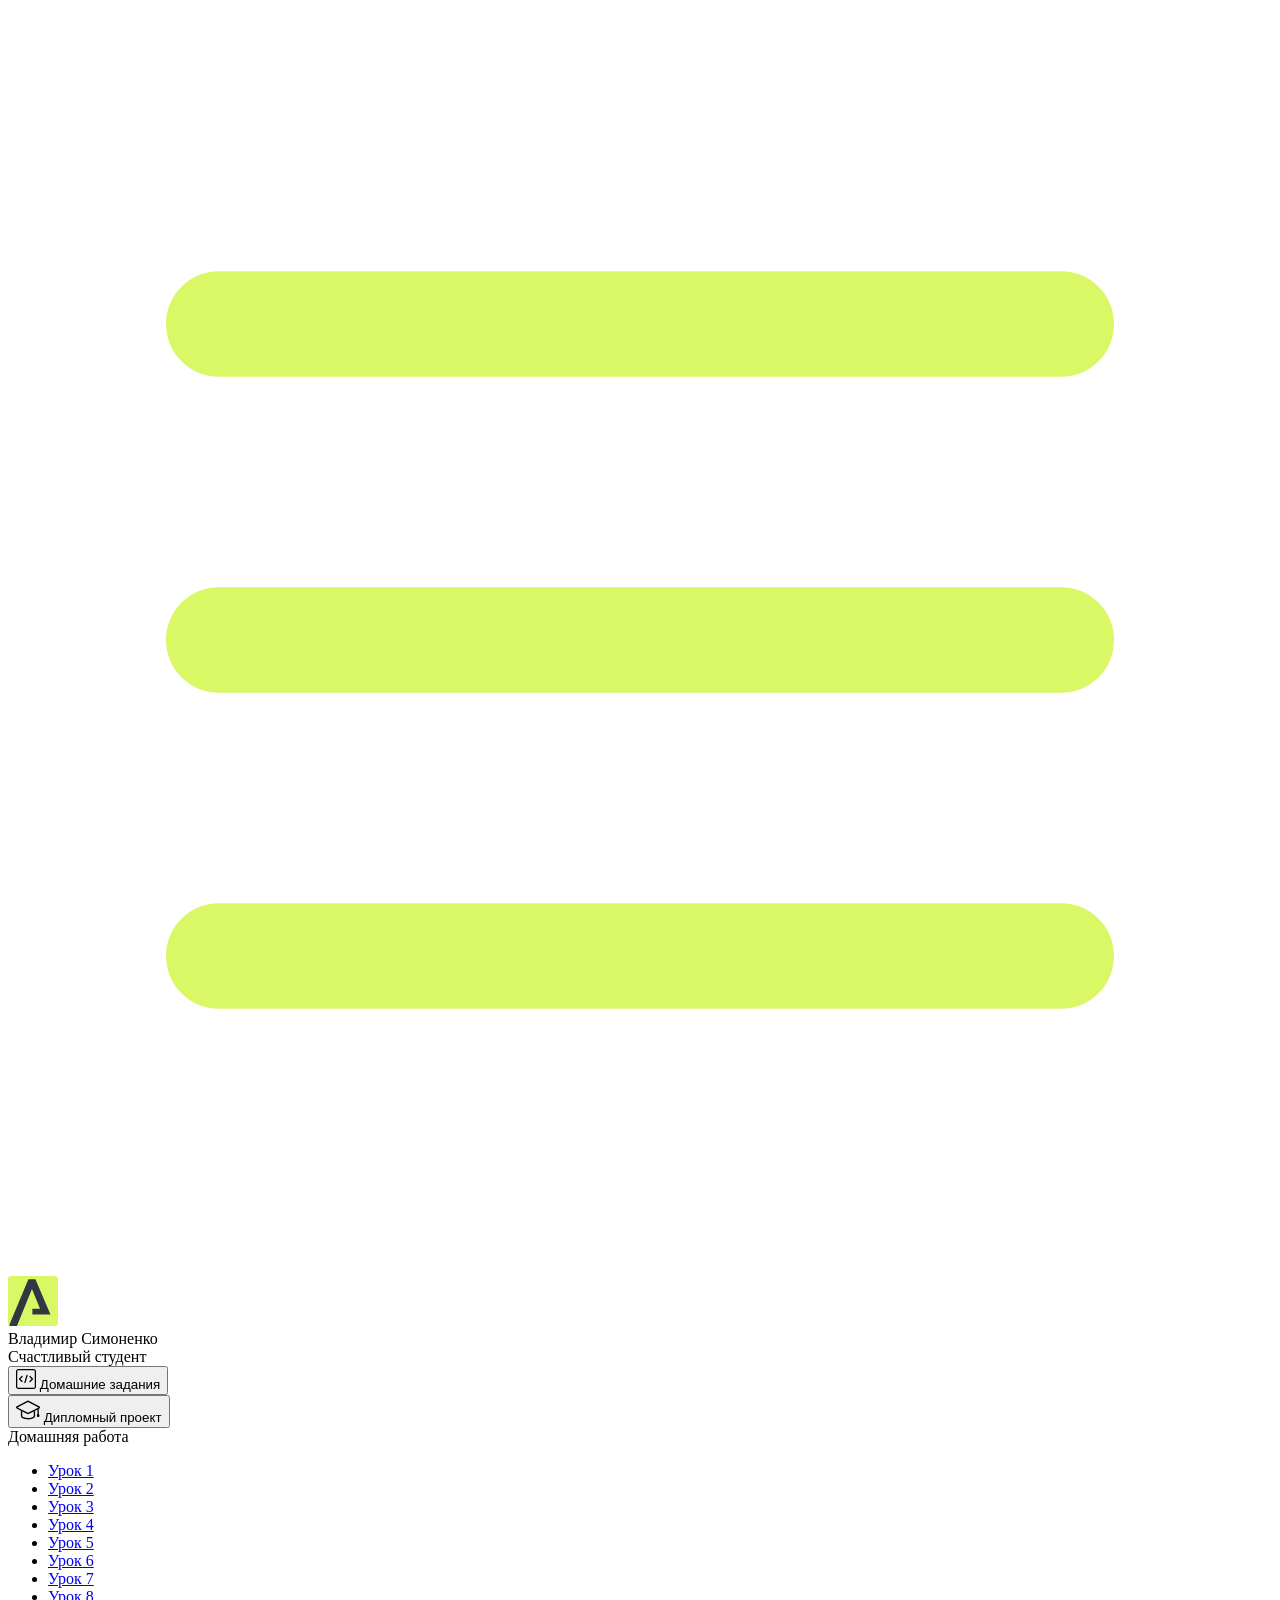
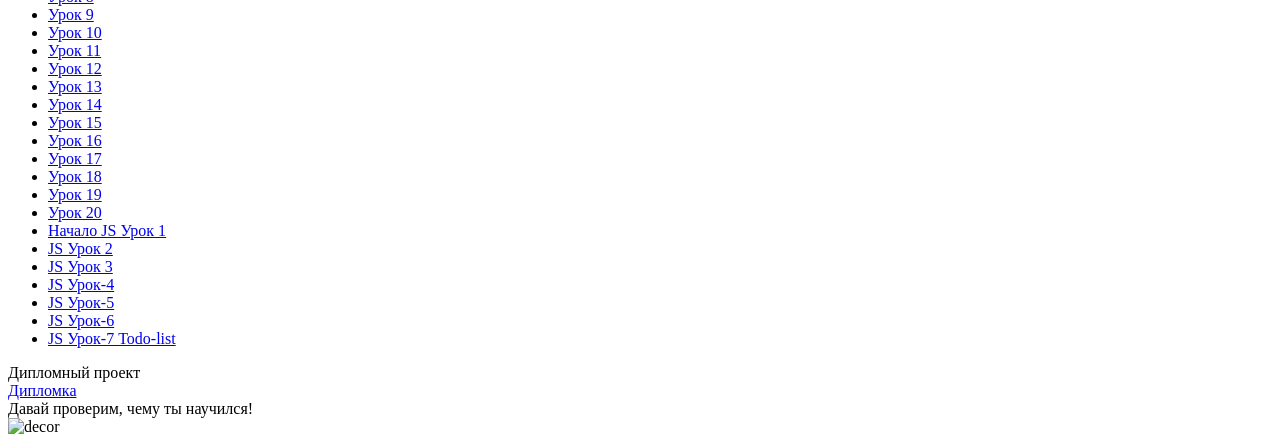
==== index.html @ f205ba52 "Update index.html" ====
<!DOCTYPE html>
<html lang="en">
<head>
    <meta charset="UTF-8">
    <meta name="viewport" content="width=device-width, initial-scale=1.0">
    <title>Домашняя работа</title>
    <link rel="shortcut icon" href="src/logo.ico" type="image/x-icon">
    <link rel="preconnect" href="https://fonts.googleapis.com">
    <link rel="preconnect" href="https://fonts.gstatic.com" crossorigin>
    <link href="https://fonts.googleapis.com/css2?family=Montserrat:wght@400;500;700&family=Rubik:wght@500&display=swap"
          rel="stylesheet">
    <link rel="stylesheet" href="src/style.css">
</head>
<body id="body">
<div class="overlay" id="overlay"></div>
<div class="layout">
    <div class="burger" id="burger">
        <svg viewBox="0 0 24 24" fill="none" xmlns="http://www.w3.org/2000/svg">
            <g id="SVGRepo_bgCarrier" stroke-width="0"></g>
            <g id="SVGRepo_tracerCarrier" stroke-linecap="round" stroke-linejoin="round"></g>
            <g id="SVGRepo_iconCarrier">
                <path d="M4 18L20 18" stroke="#DAF765" stroke-width="2" stroke-linecap="round"></path>
                <path d="M4 12L20 12" stroke="#DAF765" stroke-width="2" stroke-linecap="round"></path>
                <path d="M4 6L20 6" stroke="#DAF765" stroke-width="2" stroke-linecap="round"></path>
            </g>
        </svg>
    </div>
    <aside class="sidebar" id="sidebar">
        <div class="sidebar__inner">
            <div class="logo">
                <svg width="50" height="50" viewBox="0 0 50 50" fill="none" xmlns="http://www.w3.org/2000/svg">
                    <g clip-path="url(#clip0_513_74730)">
                        <path d="M46.17 -0.257004H3.83C1.57281 -0.257004 -0.257 1.57281 -0.257 3.83V46.17C-0.257 48.4272 1.57281 50.257 3.83 50.257H46.17C48.4272 50.257 50.257 48.4272 50.257 46.17V3.83C50.257 1.57281 48.4272 -0.257004 46.17 -0.257004Z"
                              fill="#DAF765"/>
                        <path d="M24.375 38.4H42.461L27.441 3.1585H20.4355C20.4355 3.1585 6.7895 35.881 1.1945 49.294C2.015 50.0275 3.0945 50.257 3.6945 50.257H8.8445L23.954 13.07L32.0465 32.8285H24.375V38.4Z"
                              fill="#323843"/>
                    </g>
                    <defs>
                        <clipPath id="clip0_513_74730">
                            <rect width="50" height="50" fill="white"/>
                        </clipPath>
                    </defs>
                </svg>
            </div>
            <div class="sidebar__user">
                <div class="sidebar__name">Владимир Симоненко</div>
                <div class="sidebar__text">Счастливый студент</div>
            </div>
            <div class="sidebar__tabs">
                <div class="sidebar__item">
                    <button class="sidebar__button active" id="tasks">
                        <svg xmlns="http://www.w3.org/2000/svg" width="20" height="20" viewBox="0 0 20 20" fill="none">
                            <g clip-path="url(#clip0_704_74543)">
                                <path d="M17.7083 20H2.29167C1.0275 20 0 18.9725 0 17.7083V2.29167C0 1.0275 1.0275 0 2.29167 0H17.7083C18.9725 0 20 1.0275 20 2.29167V17.7083C20 18.9725 18.9725 20 17.7083 20ZM2.29167 1.25C1.7175 1.25 1.25 1.7175 1.25 2.29167V17.7083C1.25 18.2825 1.7175 18.75 2.29167 18.75H17.7083C18.2825 18.75 18.75 18.2825 18.75 17.7083V2.29167C18.75 1.7175 18.2825 1.25 17.7083 1.25H2.29167Z"
                                      fill="black"/>
                                <path d="M6.04167 13.125C5.88167 13.125 5.72167 13.0642 5.6 12.9417L3.1 10.4417C2.85583 10.1975 2.85583 9.80167 3.1 9.5575L5.6 7.0575C5.84417 6.81333 6.24 6.81333 6.48417 7.0575C6.72833 7.30167 6.72833 7.6975 6.48417 7.94167L4.42583 10L6.48417 12.0583C6.72833 12.3025 6.72833 12.6983 6.48417 12.9425C6.36167 13.0642 6.20167 13.125 6.04167 13.125Z"
                                      fill="black"/>
                                <path d="M8.95833 14.1667C8.9 14.1667 8.84 14.1583 8.78167 14.1417C8.45083 14.0442 8.26083 13.6967 8.35833 13.3658L10.4417 6.28251C10.5392 5.95084 10.8892 5.76417 11.2175 5.85917C11.5483 5.95667 11.7383 6.30417 11.6408 6.63501L9.5575 13.7183C9.47833 13.9908 9.22833 14.1667 8.95833 14.1667Z"
                                      fill="black"/>
                                <path d="M13.9583 13.125C13.7983 13.125 13.6383 13.0642 13.5167 12.9417C13.2725 12.6975 13.2725 12.3017 13.5167 12.0575L15.575 9.99916L13.5167 7.94083C13.2725 7.69666 13.2725 7.30083 13.5167 7.05666C13.7608 6.81249 14.1567 6.81249 14.4008 7.05666L16.9008 9.55666C17.145 9.80083 17.145 10.1967 16.9008 10.4408L14.4008 12.9408C14.2783 13.0642 14.1183 13.125 13.9583 13.125Z"
                                      fill="black"/>
                            </g>
                            <defs>
                                <clipPath id="clip0_704_74543">
                                    <rect width="20" height="20" fill="white"/>
                                </clipPath>
                            </defs>
                        </svg>
                        <span>Домашние задания</span></button>
                </div>
                <div class="sidebar__item">
                    <button class="sidebar__button" id="diplom">
                        <svg xmlns="http://www.w3.org/2000/svg" width="24" height="24" viewBox="0 0 24 24" fill="none">
                            <g clip-path="url(#clip0_704_74553)">
                                <path d="M23.2628 10.5971C23.7176 10.365 24 9.90375 24 9.39337C24 8.883 23.7176 8.42175 23.2628 8.18962L12.6135 2.75362C12.2291 2.55824 11.7705 2.55787 11.3854 2.75399L0.736875 8.19C0.282375 8.42175 0 8.883 0 9.39337C0 9.90375 0.282375 10.365 0.736875 10.5971L4.89038 12.7177V18.2074C4.89038 19.8154 8.412 21.393 12 21.393C15.5884 21.393 19.1096 19.815 19.1096 18.2074V12.7174L21.4609 11.517V15.8017L20.901 17.2305C20.7409 17.6389 20.7934 18.0994 21.0405 18.4616C21.2876 18.8246 21.6979 19.041 22.1366 19.041C22.5754 19.041 22.9852 18.8246 23.2324 18.462C23.4795 18.099 23.532 17.6385 23.3719 17.2301L22.8124 15.8021V10.827L23.2628 10.5971ZM17.7623 18.1721C17.6198 18.6375 15.3491 20.0419 12 20.0419C8.65088 20.0419 6.38025 18.6375 6.2415 18.2074V12.3037L6.23887 12.3019C6.23812 12.057 6.1065 11.8207 5.87325 11.7019L1.3515 9.39337L12 3.95737L22.6489 9.39337L12 14.8294L5.87325 11.7019C5.54063 11.5331 4.6695 11.6674 4.5 12C4.33012 12.3322 4.55813 12.5479 4.89038 12.7177L11.3857 16.0331C11.5781 16.1314 11.7889 16.1805 12 16.1805C12.2107 16.1805 12.4222 16.1314 12.6146 16.0331L17.7593 13.407L17.7623 18.1721Z"
                                      fill="black"/>
                            </g>
                            <defs>
                                <clipPath id="clip0_704_74553">
                                    <rect width="24" height="24" fill="white"/>
                                </clipPath>
                            </defs>
                        </svg>
                        <span>Дипломный проект</span></button>
                </div>
            </div>
        </div>
    </aside>
        <div class="content">
            <div class="container">
                <div class="content__block" id="tasksBlock">
                <div class="content__title">Домашняя работа</div>
                <ul class="content__list">
                    <li class="content__list-item">
                        <a href="html/index.html">Урок 1</a>
                    </li>
                    <li class="content__list-item">
                        <a href="html2/index.html">Урок 2</a>
                    </li>
                    <li class="content__list-item">
                        <a href="html3/index.html">Урок 3</a>
                    </li>
                    <li class="content__list-item">
                        <a href="html4/index.html">Урок 4</a>
                    </li>
                    <li class="content__list-item">
                        <a href="html5-fit-studio/article.html">Урок 5</a>
                    </li>
                    <li class="content__list-item">
                        <a href="html6/index.html">Урок 6</a>
                    </li>
                    <li class="content__list-item">
                        <a href="html7/article.html">Урок 7</a>
                    </li>
                    <li class="content__list-item">
                        <a href="html8/index.html">Урок 8</a>
                    </li>
                    <li class="content__list-item">
                        <a href="html9/index.html">Урок 9</a>
                    </li>
                    <li class="content__list-item">
                        <a href="html9.2/index.html">Урок 10</a>
                    </li>
                    <li class="content__list-item">
                        <a href="html9.3/index.html">Урок 11</a>
                    </li>
                    <li class="content__list-item">
                        <a href="html9.4/index.html">Урок 12</a>
                    </li>
                    <li class="content__list-item">
                        <a href="html10/index.html">Урок 13</a>
                    </li>
                    <li class="content__list-item">
                        <a href="html11/index.html">Урок 14</a>
                    </li>
                    <li class="content__list-item">
                        <a href="nike-project/index.html">Урок 15</a>
                    </li>
                    <li class="content__list-item">
                        <a href="nike-project/index.html">Урок 16</a>
                    </li>
                    <li class="content__list-item">
                        <a href="nike-project/index.html">Урок 17</a>
                    </li>
                    <li class="content__list-item">
                        <a href="nike-project/index.html">Урок 18</a>
                    </li>
                    <li class="content__list-item">
                        <a href="nike-project/index.html">Урок 19</a>
                    </li>
                    <li class="content__list-item">
                        <a href="nike-project/index.html">Урок 20</a>
                    </li>
                    </li>
                    <li class="content__list-item">
                        <a href="JS-10/index.html">Начало JS Урок 1</a>
                    </li>
                    <li class="content__list-item">
                        <a href="JS-17/index.html">JS Урок 2</a>
                    </li>
                    <li class="content__list-item">
                        <a href="JS-18/index.html">JS Урок 3</a>
                    </li>
                    <li class="content__list-item">
                        <a href="JS-19/index.html">JS Урок-4</a>
                    </li>
                    <li class="content__list-item">
                        <a href="JS-20/index.html">JS Урок-5</a>
                    </li>
                    <li class="content__list-item">
                        <a href="JS-21/index.html">JS Урок-6</a>
                    </li>
                    <li class="content__list-item">
                        <a href="JS-63-Todo/index.html">JS Урок-7 Todo-list</a>
                    </li>
                </ul>
                </div>
            </div>
        </div>
    <div class="content">
        <div class="container">
            <div class="content__block hidden" id="diplomBlock">
                <div class="content__title">Дипломный проект</div>
                <div class="content__list-diplom">
                    <a href="diploms/index.html">Дипломка</a>
                </div>
                <div class="content__decor">
                    <div class="content__decor-text">Давай проверим, чему ты научился!</div>
                    <div class="content__decor-img">
                        <img src="src/decor.png" alt="decor">
                    </div>
                </div>
            </div>
        </div>
    </div>
</div>
<script src="src/index.js"></script>
</body>
</html>
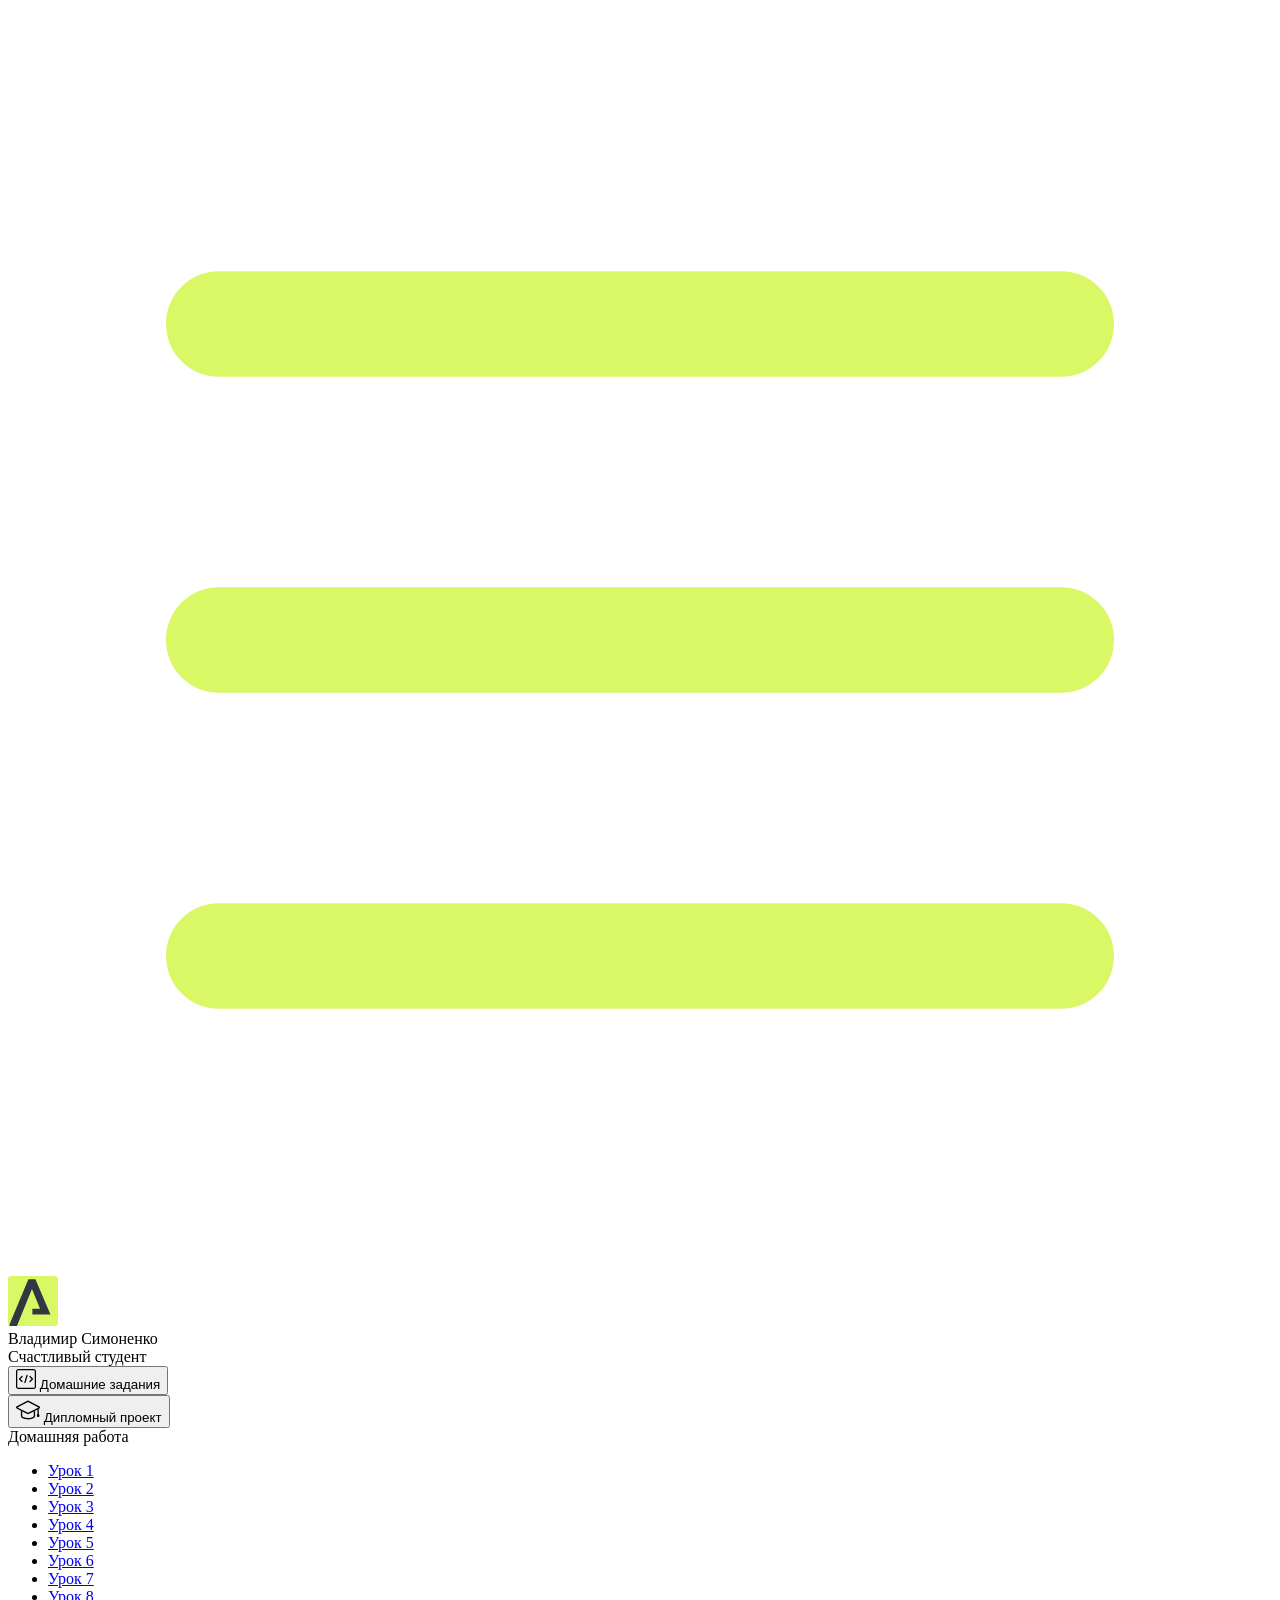
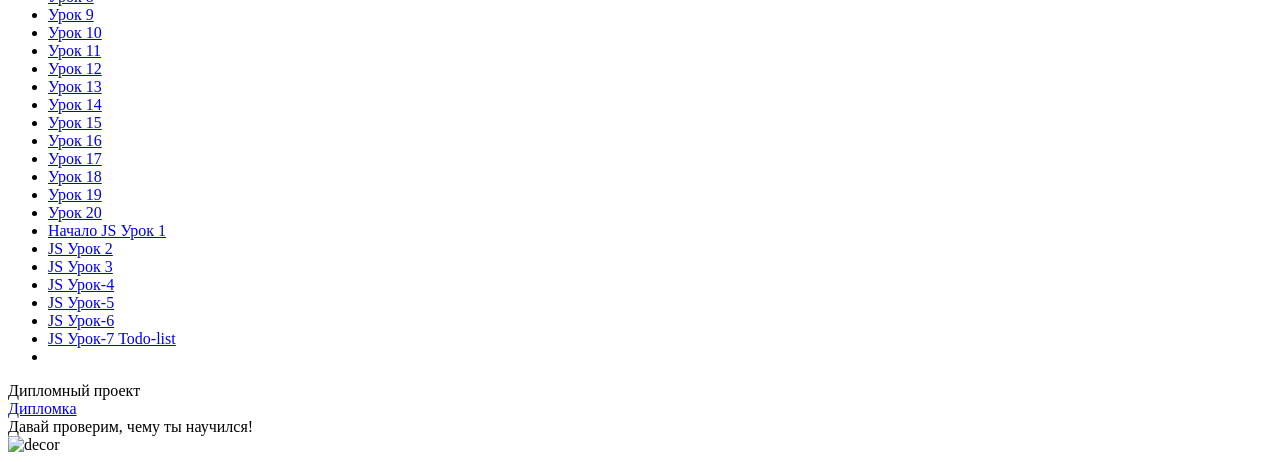
==== commit 65e00f1f: "Update index.html" ====
--- a/index.html
+++ b/index.html
@@ -173,6 +173,9 @@
                     <li class="content__list-item">
                         <a href="JS-63-Todo/index.html">JS Урок-7 Todo-list</a>
                     </li>
+                    <li class="content__list-item">
+                        <a href="pln/index.html"></a>
+                    </li>
                 </ul>
                 </div>
             </div>
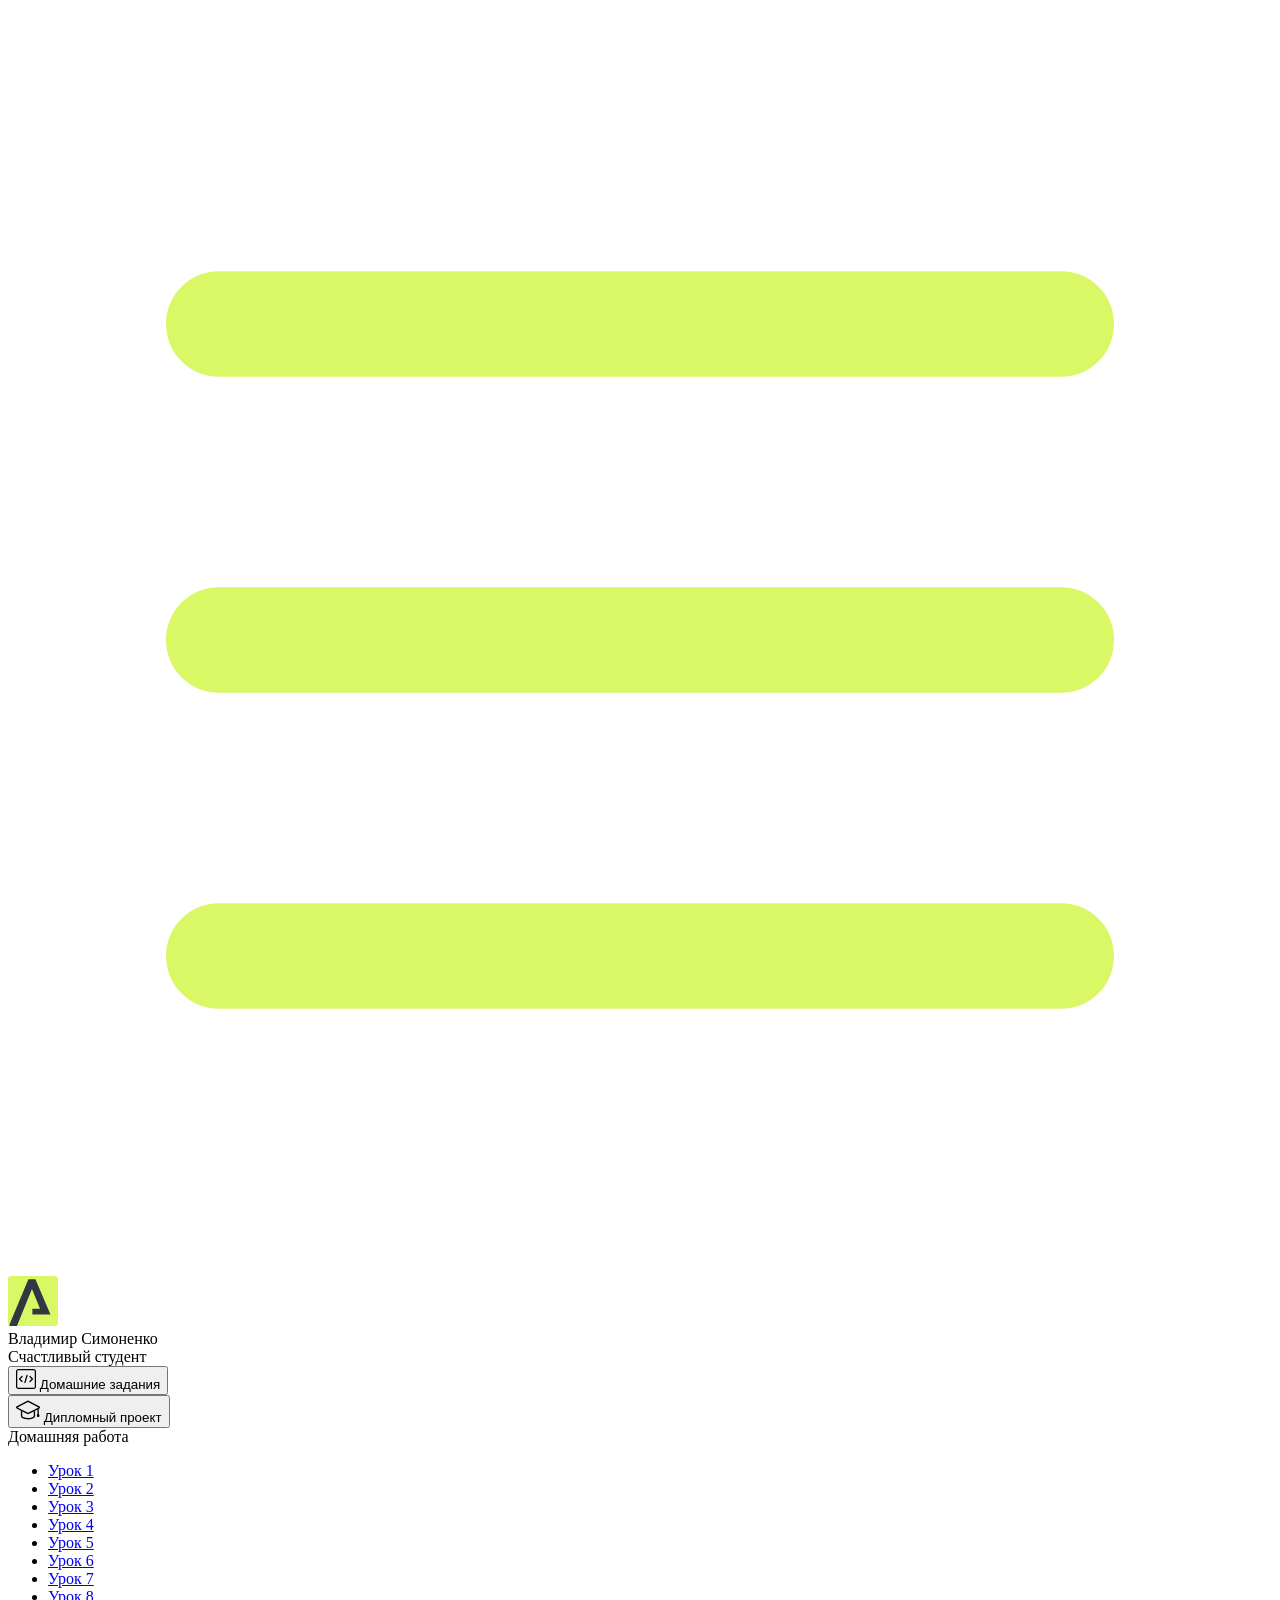
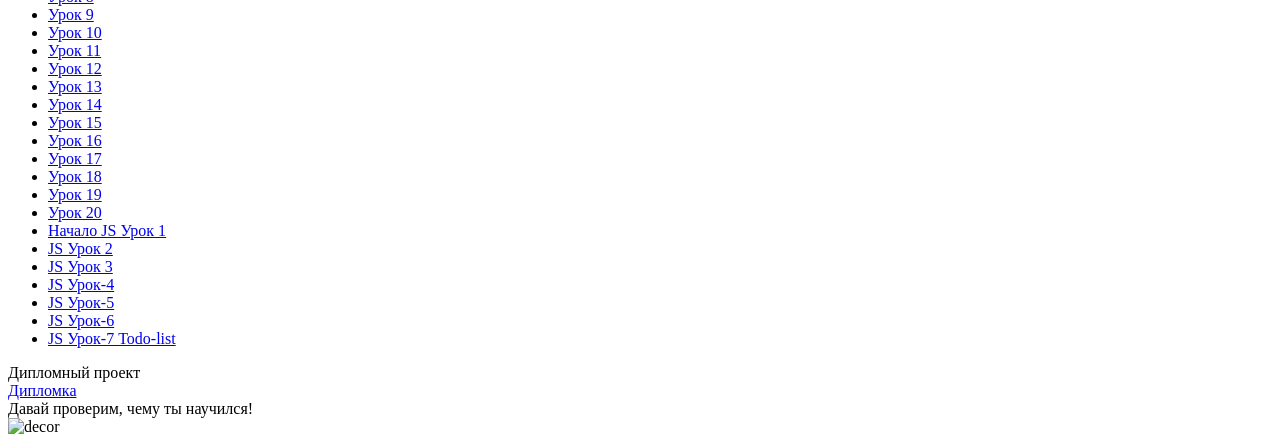
==== commit 7c49d11c: "Update index.html" ====
--- a/index.html
+++ b/index.html
@@ -173,9 +173,6 @@
                     <li class="content__list-item">
                         <a href="JS-63-Todo/index.html">JS Урок-7 Todo-list</a>
                     </li>
-                    <li class="content__list-item">
-                        <a href="pln/index.html"></a>
-                    </li>
                 </ul>
                 </div>
             </div>
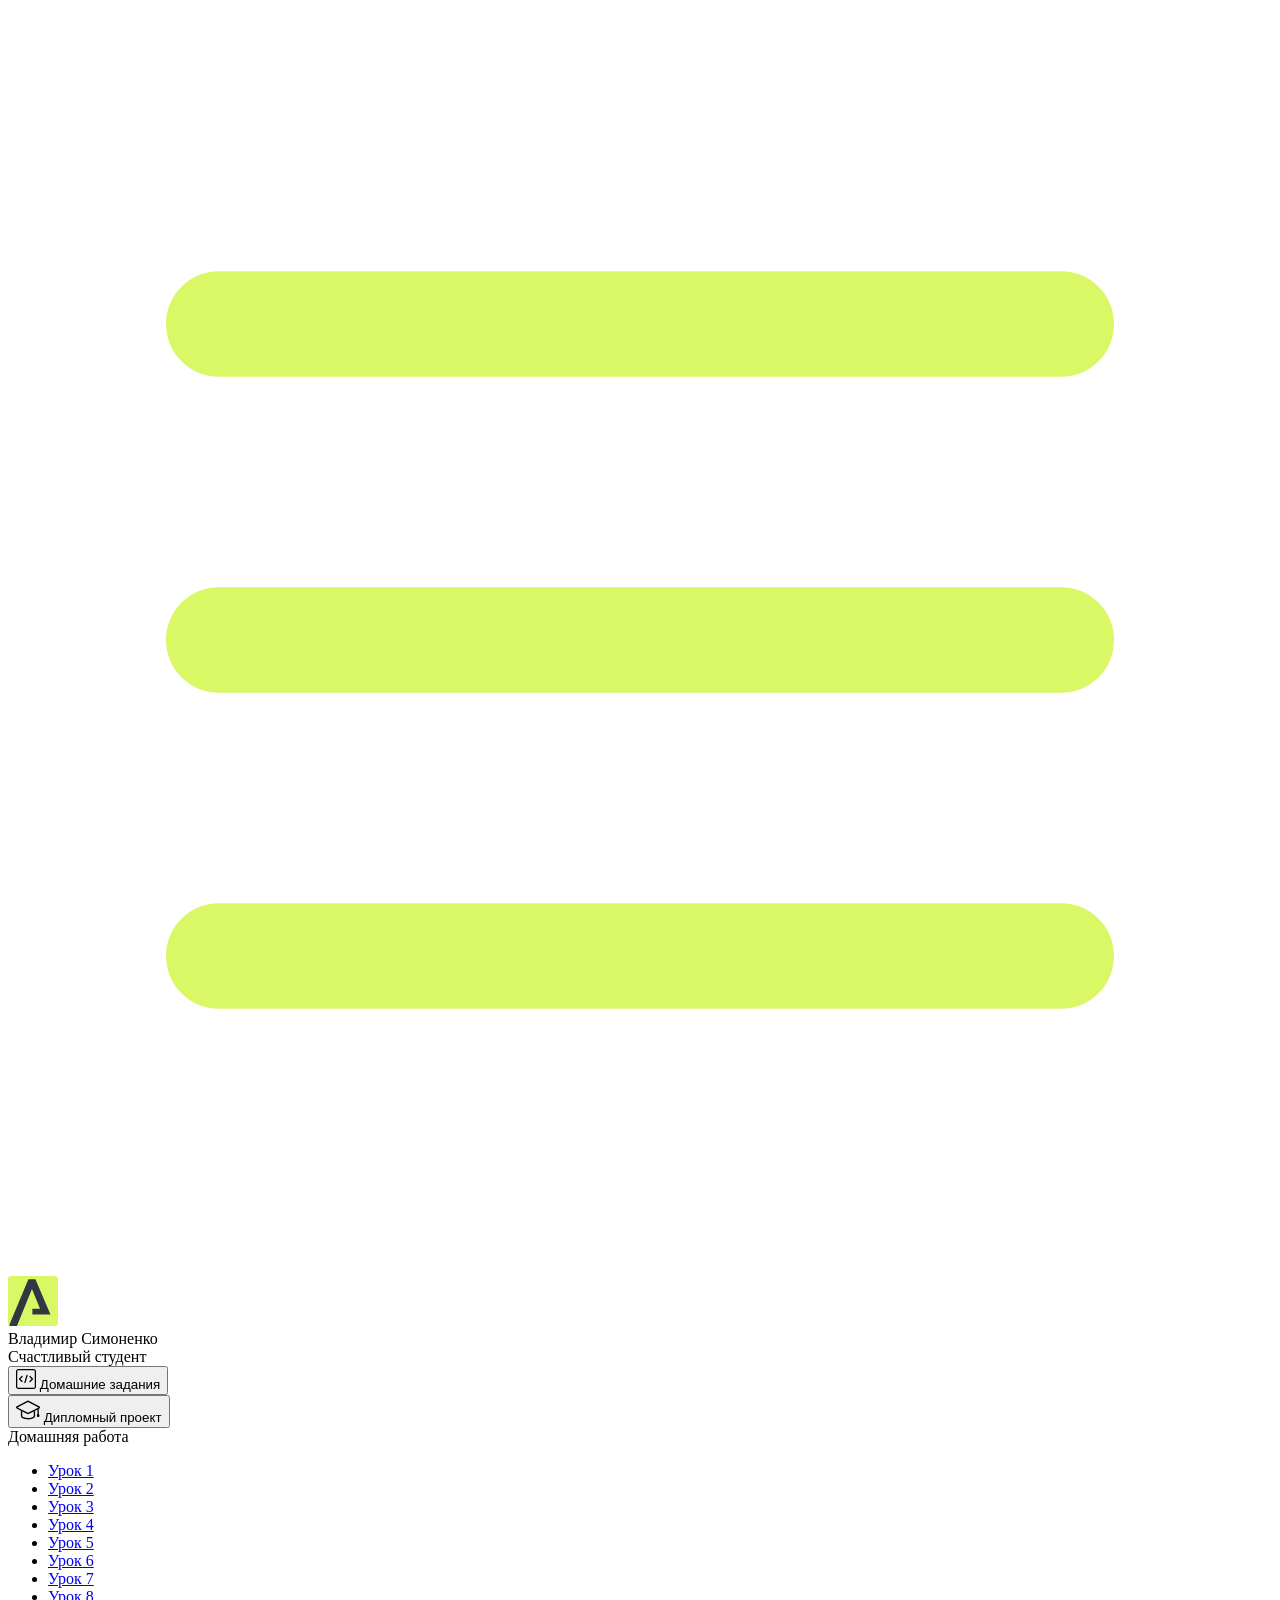
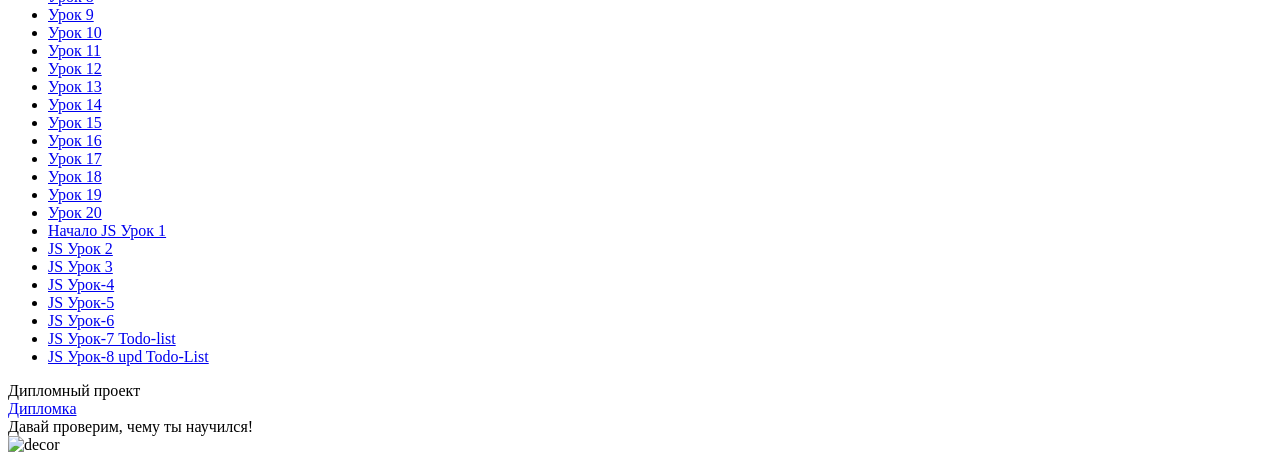
==== commit 8494c76c: "Update index.html" ====
--- a/index.html
+++ b/index.html
@@ -173,6 +173,9 @@
                     <li class="content__list-item">
                         <a href="JS-63-Todo/index.html">JS Урок-7 Todo-list</a>
                     </li>
+                    <li class="content__list-item">
+                        <a href="JS-76_updTodo/index.html">JS Урок-8 upd Todo-List</a>
+                    </li>
                 </ul>
                 </div>
             </div>
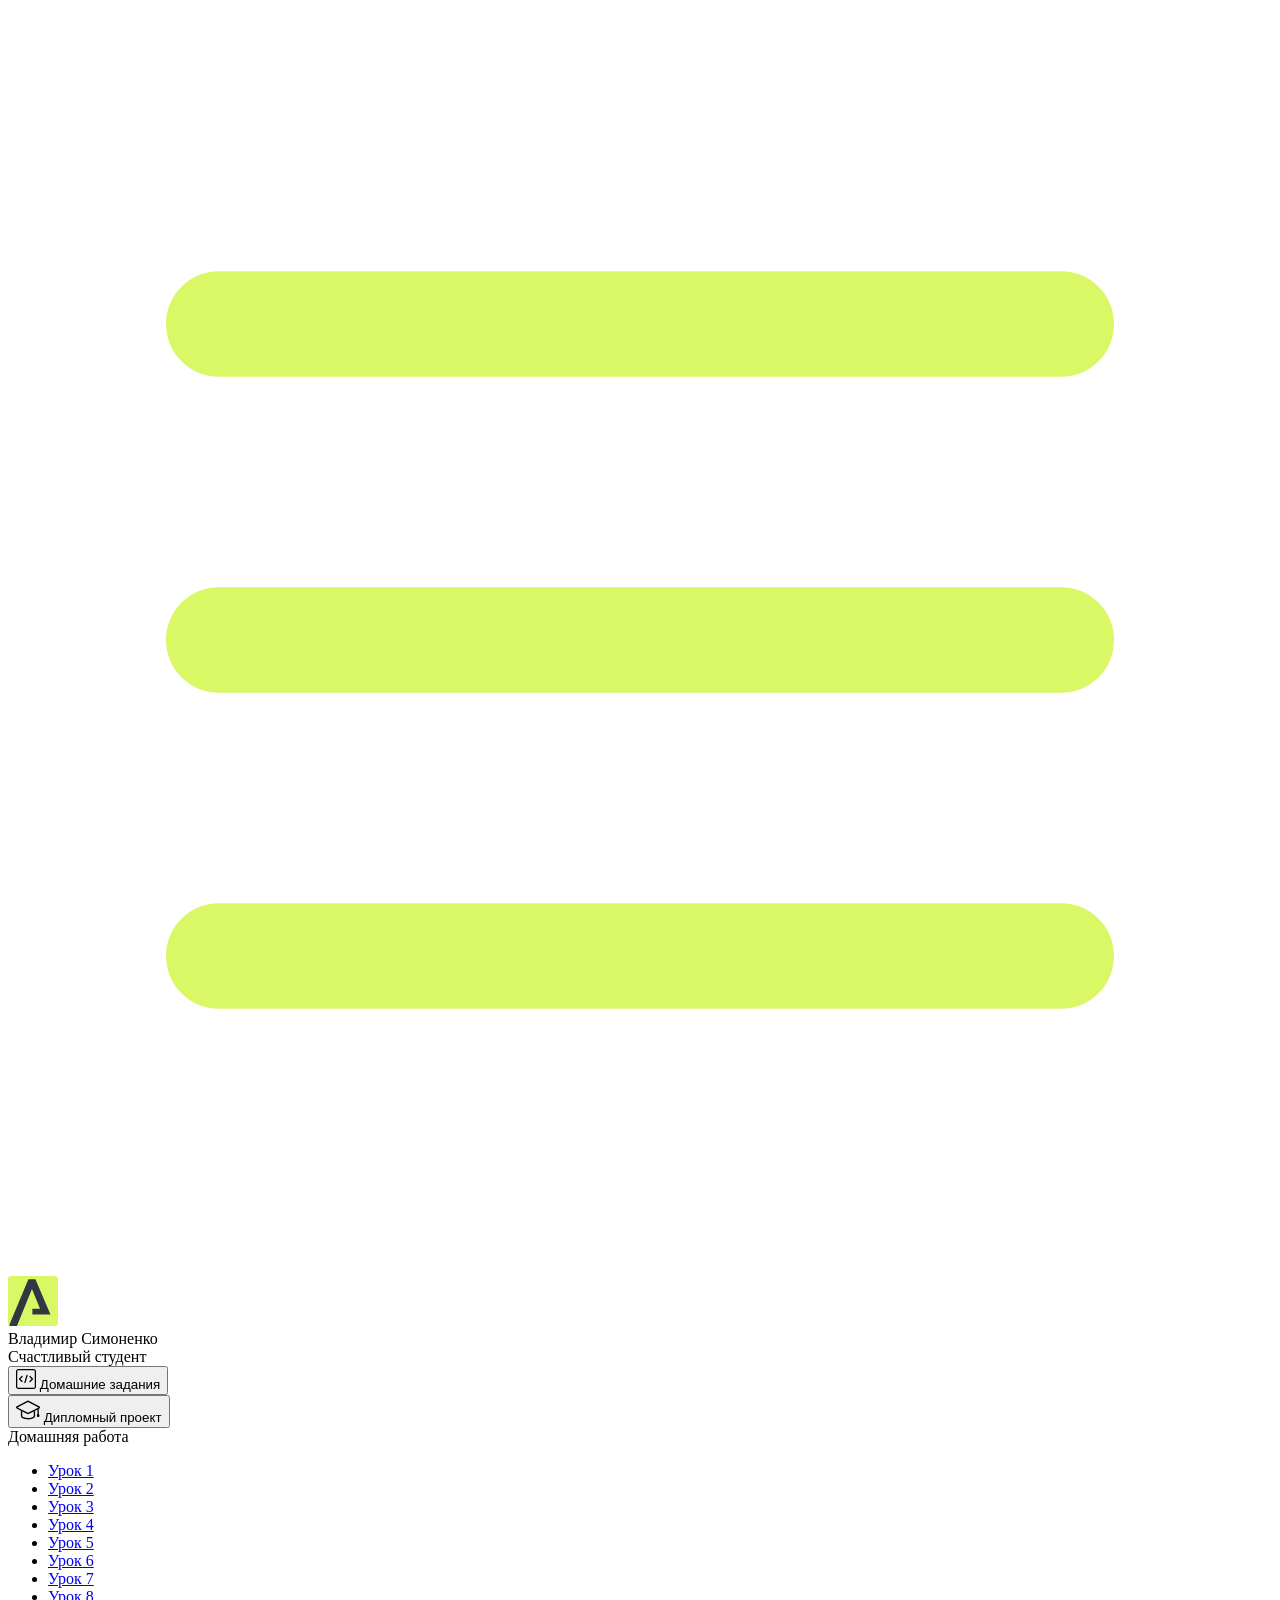
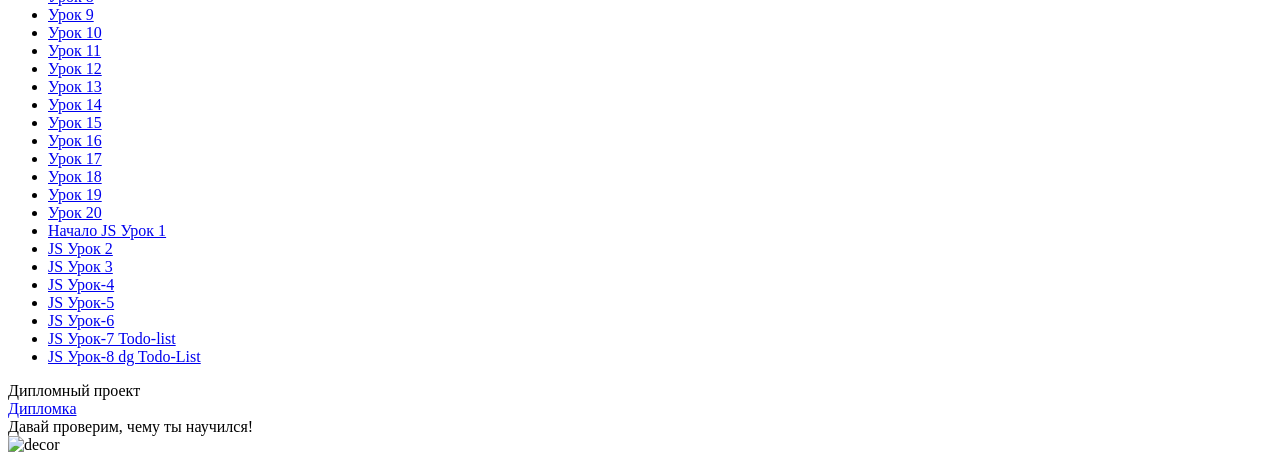
==== commit eaf6dd54: "Update index.html" ====
--- a/index.html
+++ b/index.html
@@ -174,7 +174,7 @@
                         <a href="JS-63-Todo/index.html">JS Урок-7 Todo-list</a>
                     </li>
                     <li class="content__list-item">
-                        <a href="JS-76_updTodo/index.html">JS Урок-8 upd Todo-List</a>
+                        <a href="JS-76-dgTodo/index.html">JS Урок-8 dg Todo-List</a>
                     </li>
                 </ul>
                 </div>
